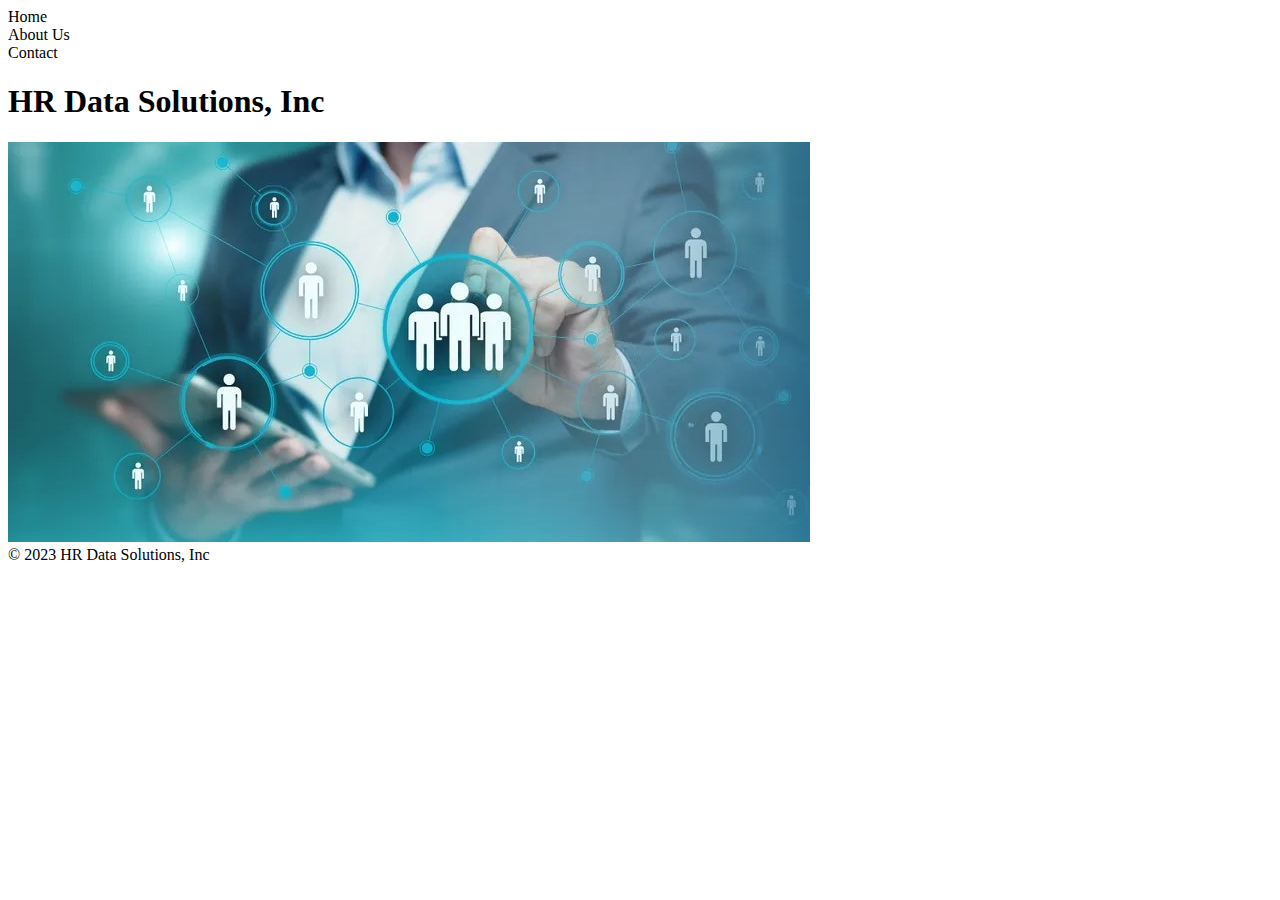
==== index.html @ 2198da19 "Created html file and created basic content, added image, and css empty file" ====
<!DOCTYPE html>
<html>
    <head>
        <title>Contact Information</title>
        <link rel="stylesheet" href="./styles.css">
    </head>
    <body>
        <header>
            <div>Home</div>
            <div>About Us</div>
            <div>Contact</div>
        </header>
        <h1>HR Data Solutions, Inc</h1>
        <section>
            <img src="./image1.jpg" alt="company image data analysis">
        </section>
        <footer>
            &#169 2023 HR Data Solutions, Inc
        </footer>
    </body>
</html>
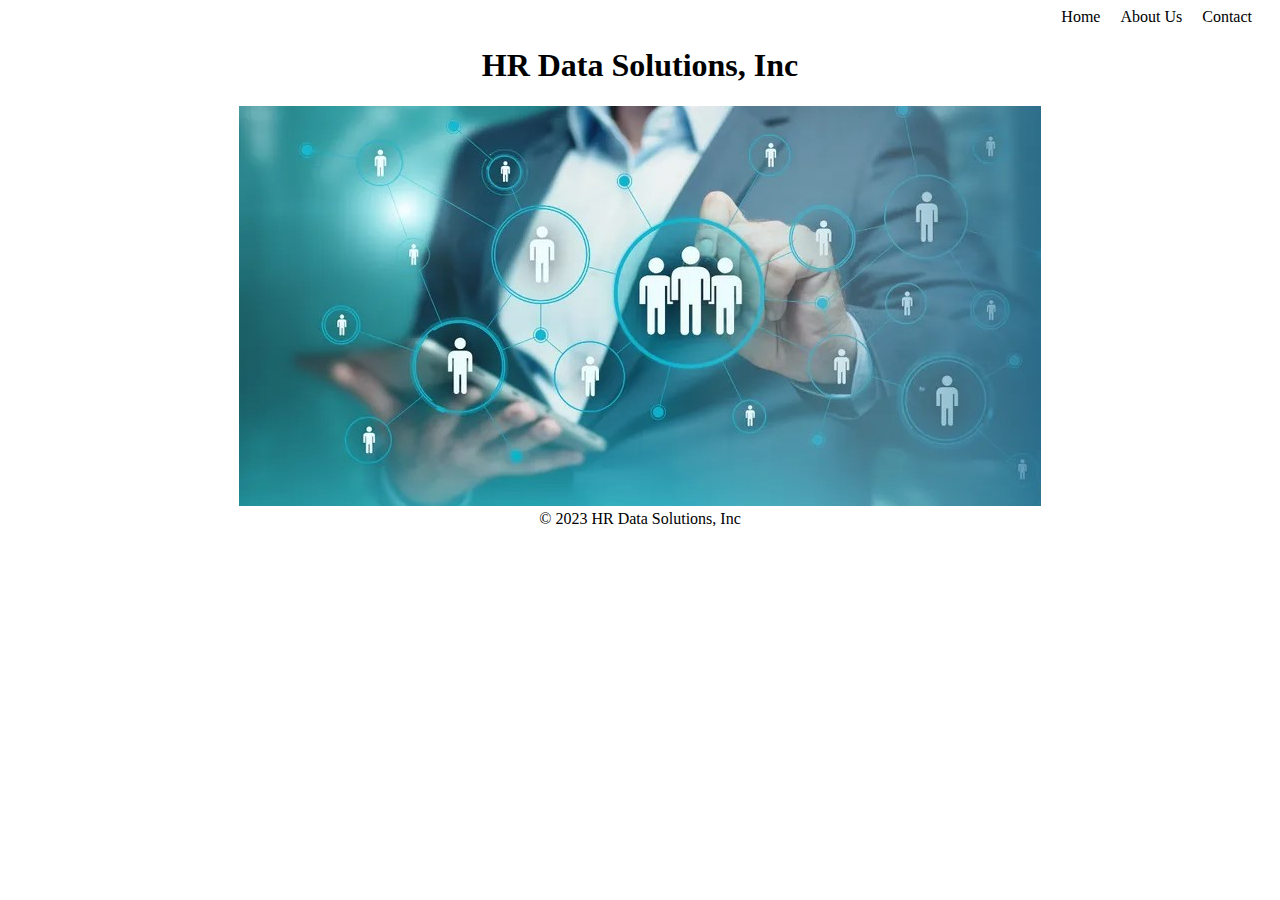
==== commit 27448045: "Added css positioing to the content" ====
--- a/index.html
+++ b/index.html
@@ -6,9 +6,9 @@
     </head>
     <body>
         <header>
-            <div>Home</div>
-            <div>About Us</div>
-            <div>Contact</div>
+            <div class="home-link">Home</div>
+            <div class="aboutus-link">About Us</div>
+            <div class="contact-link">Contact</div>
         </header>
         <h1>HR Data Solutions, Inc</h1>
         <section>
--- a/styles.css
+++ b/styles.css
@@ -0,0 +1,17 @@
+body {
+    font-family: 'Times New Roman', Times, serif;
+    text-align: center;
+}
+header {
+    display: flex;
+    justify-content: end;
+}
+.home-link {
+    margin-right: 20px;
+}
+.aboutus-link {
+    margin-right: 20px;
+}
+.contact-link {
+    margin-right: 20px;
+}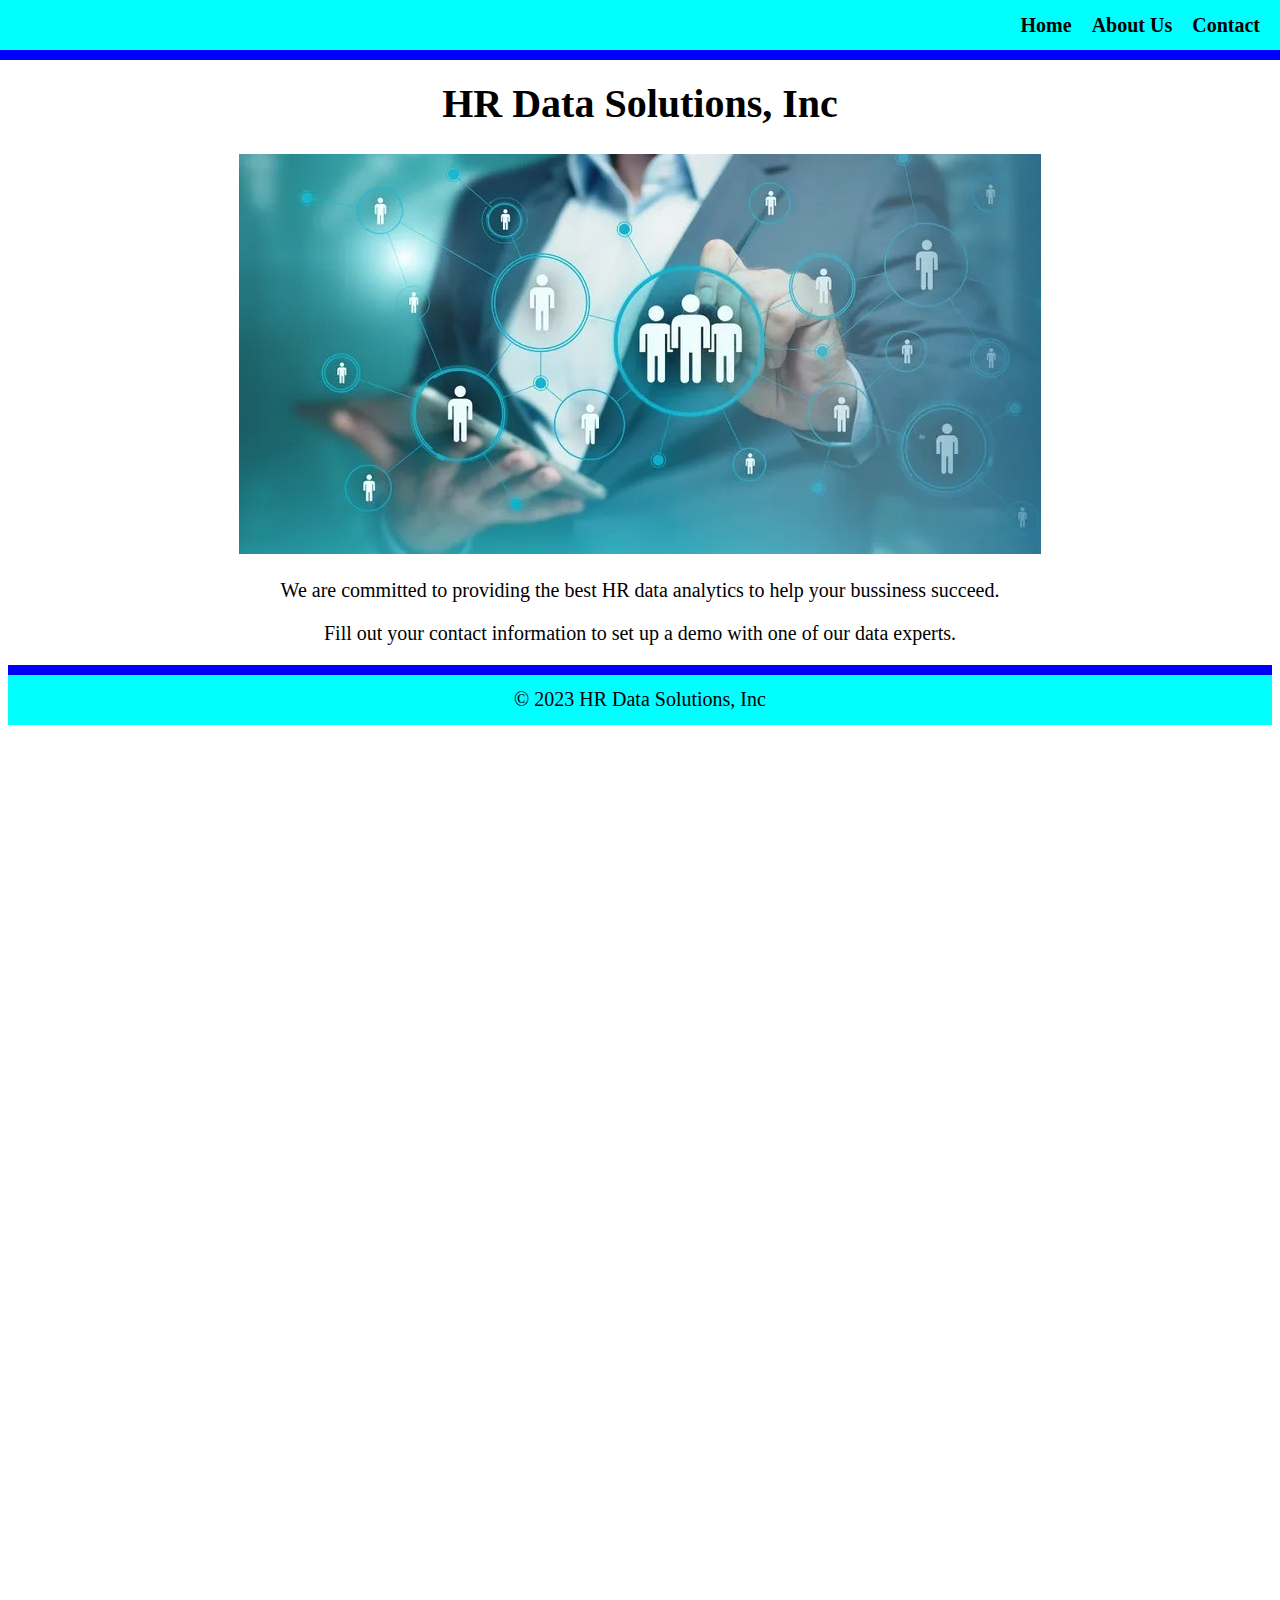
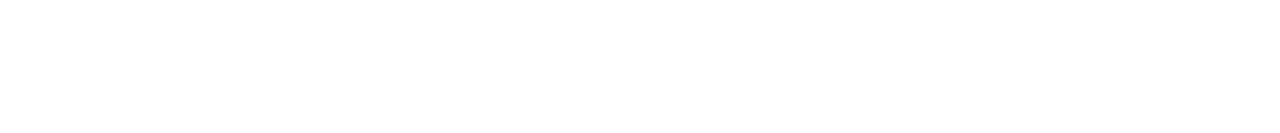
==== commit 78d000ce: "Added styles to the webpage" ====
--- a/index.html
+++ b/index.html
@@ -13,6 +13,8 @@
         <h1>HR Data Solutions, Inc</h1>
         <section>
             <img src="./image1.jpg" alt="company image data analysis">
+            <p>We are committed to providing the best HR data analytics to help your bussiness succeed.</p>
+            <p>Fill out your contact information to set up a demo with one of our data experts.</p>
         </section>
         <footer>
             &#169 2023 HR Data Solutions, Inc
--- a/styles.css
+++ b/styles.css
@@ -1,10 +1,24 @@
 body {
     font-family: 'Times New Roman', Times, serif;
+    font-size: 20px;
     text-align: center;
+    padding-bottom: 1000px;
 }
+
 header {
     display: flex;
     justify-content: end;
+    align-items: center;
+    position: fixed;
+    top: 0;
+    left: 0;
+    right: 0;
+    height: 50px;
+    background-color: aqua;
+    font-weight: bold;
+    border-bottom: 10px;
+    border-bottom-style: solid;
+    border-bottom-color: blue;
 }
 .home-link {
     margin-right: 20px;
@@ -14,4 +28,19 @@
 }
 .contact-link {
     margin-right: 20px;
+}
+
+h1 {
+    margin-top: 80px;
+}
+
+footer {
+    display: flex;
+    justify-content: center;
+    align-items: center;
+    height: 50px;
+    background-color: aqua;
+    border-top: 10px;
+    border-top-style: solid;
+    border-top-color: blue;
 }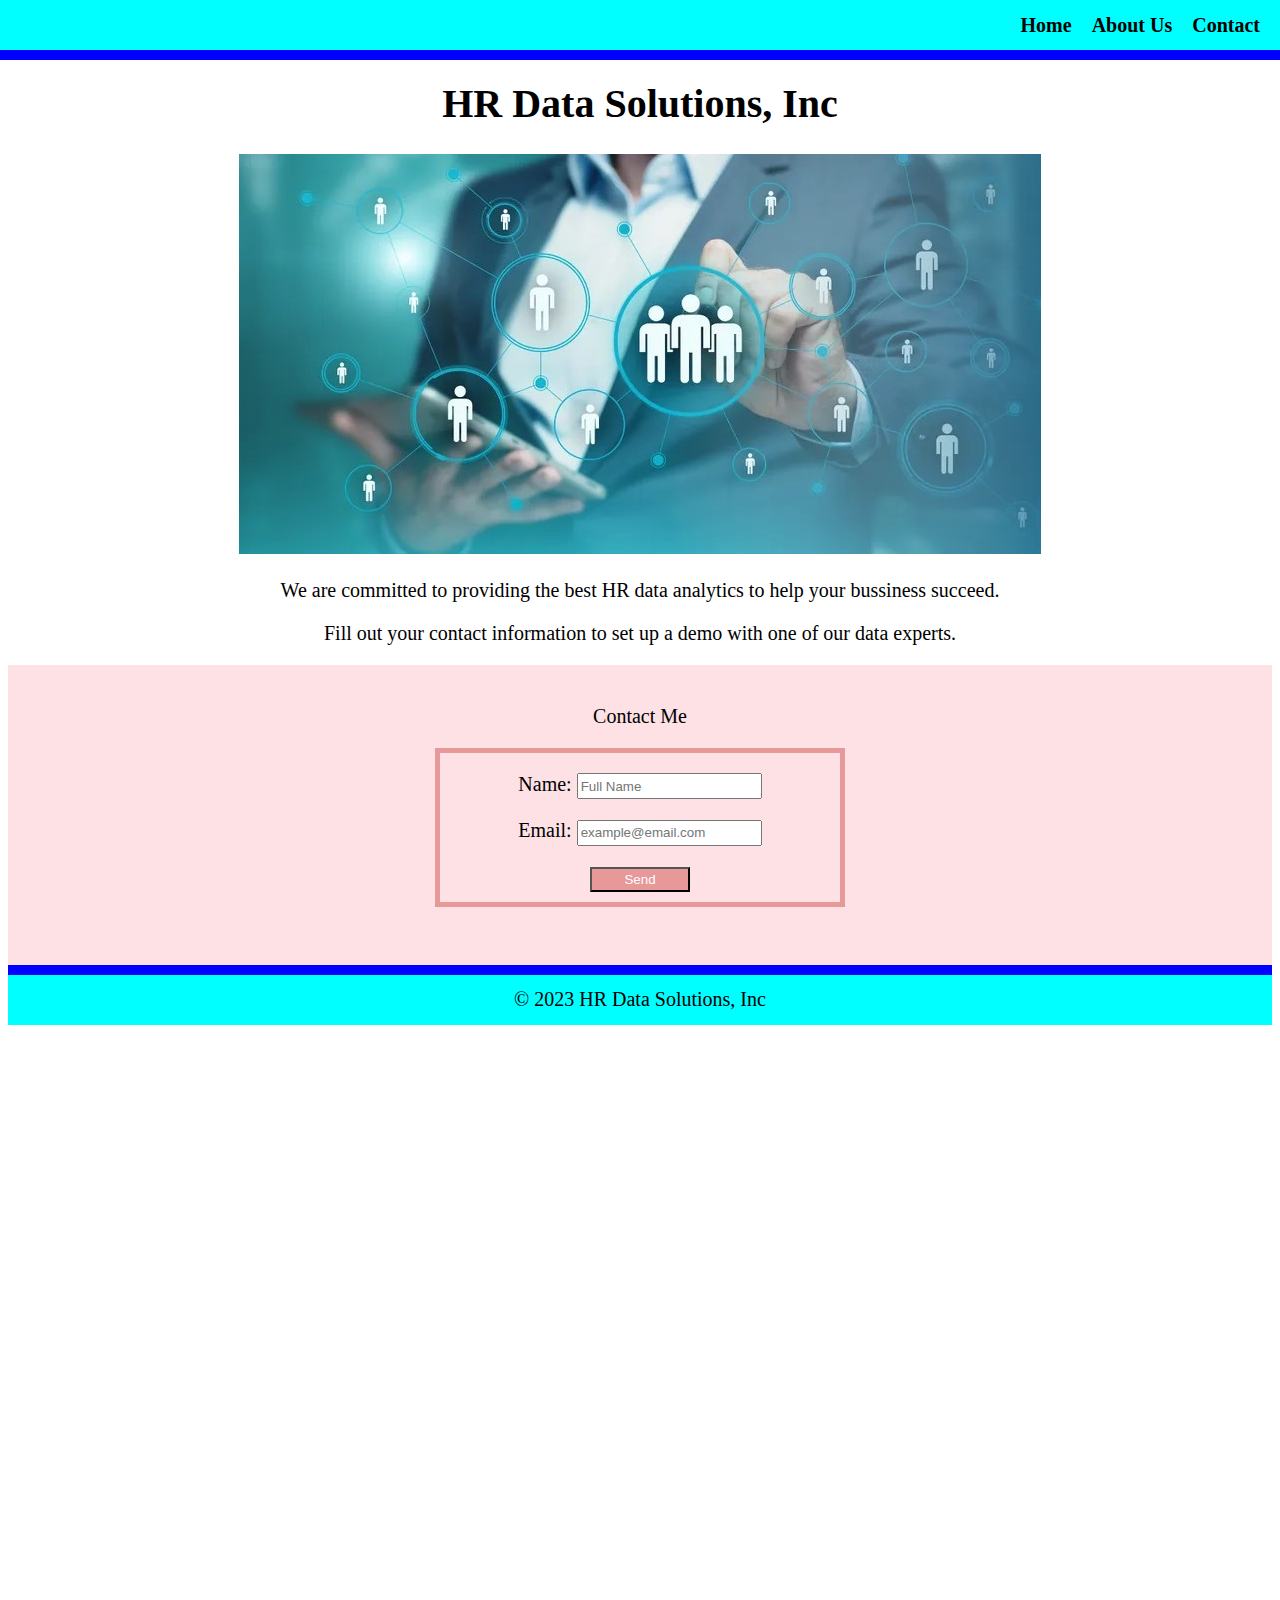
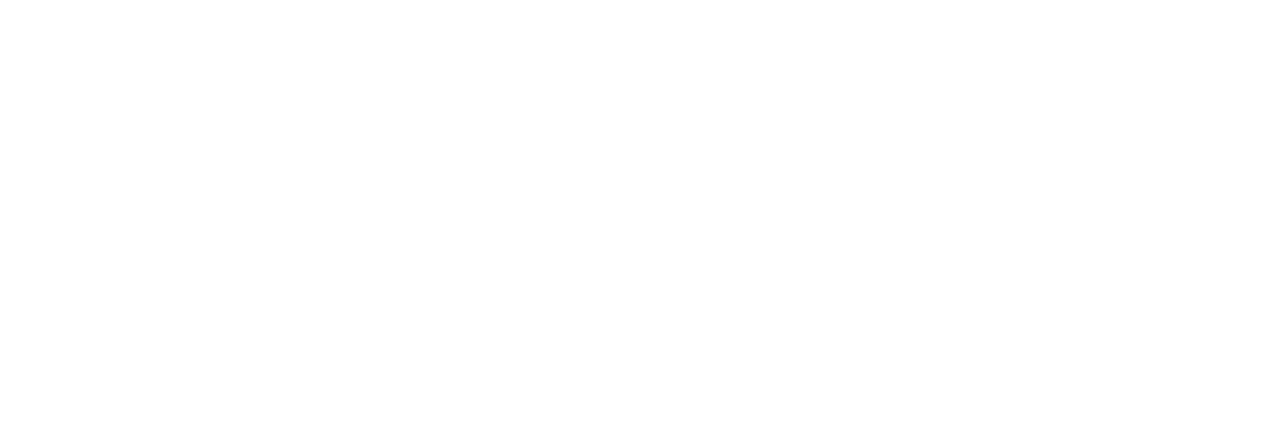
==== commit 6ae2365f: "added contact me section and css style for it" ====
--- a/index.html
+++ b/index.html
@@ -11,10 +11,18 @@
             <div class="contact-link">Contact</div>
         </header>
         <h1>HR Data Solutions, Inc</h1>
-        <section>
+        <section class="main-section">
             <img src="./image1.jpg" alt="company image data analysis">
             <p>We are committed to providing the best HR data analytics to help your bussiness succeed.</p>
             <p>Fill out your contact information to set up a demo with one of our data experts.</p>
+        </section>
+        <section class="contact-section">
+            <p>Contact Me</p>
+            <div class="contactform">
+                <p>Name: <input type="text" placeholder="Full Name"></p>
+                <p>Email: <input type="email" placeholder="example@email.com"></p>
+                <button class="submit-button">Send</button>
+            </div>
         </section>
         <footer>
             &#169 2023 HR Data Solutions, Inc
--- a/styles.css
+++ b/styles.css
@@ -34,6 +34,29 @@
     margin-top: 80px;
 }
 
+.contact-section {
+    height: 280px;
+    background-color: rgb(253, 225, 229);
+    padding-top: 20px;
+}
+.contactform {
+    border: 5px;
+    border-style: solid;
+    border-color: rgb(231, 152, 152);
+    width: 400px;
+    margin: auto;
+    padding-bottom: 10px;
+}
+input {
+    height: 20px;
+}
+.submit-button {
+    background-color: rgb(231, 152, 152);
+    color: white;
+    width: 100px;
+    height: 25px;
+}
+
 footer {
     display: flex;
     justify-content: center;
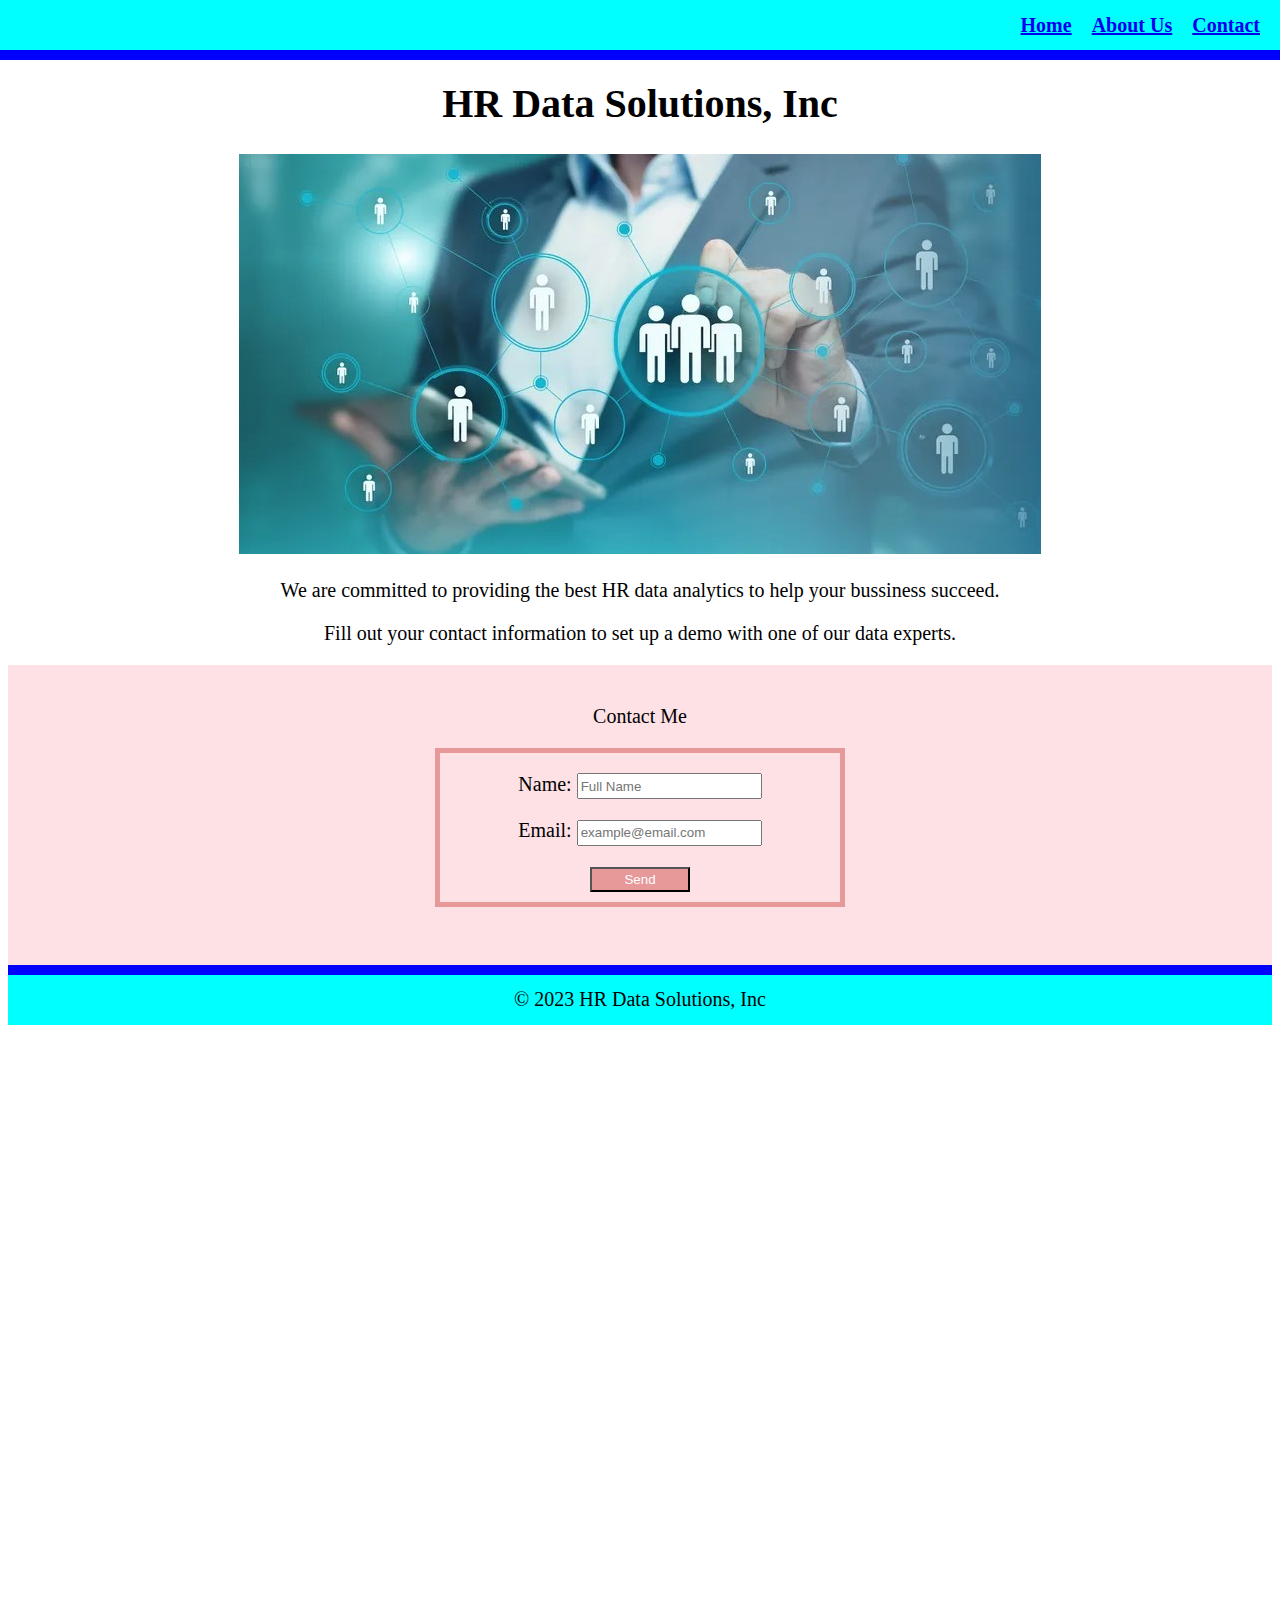
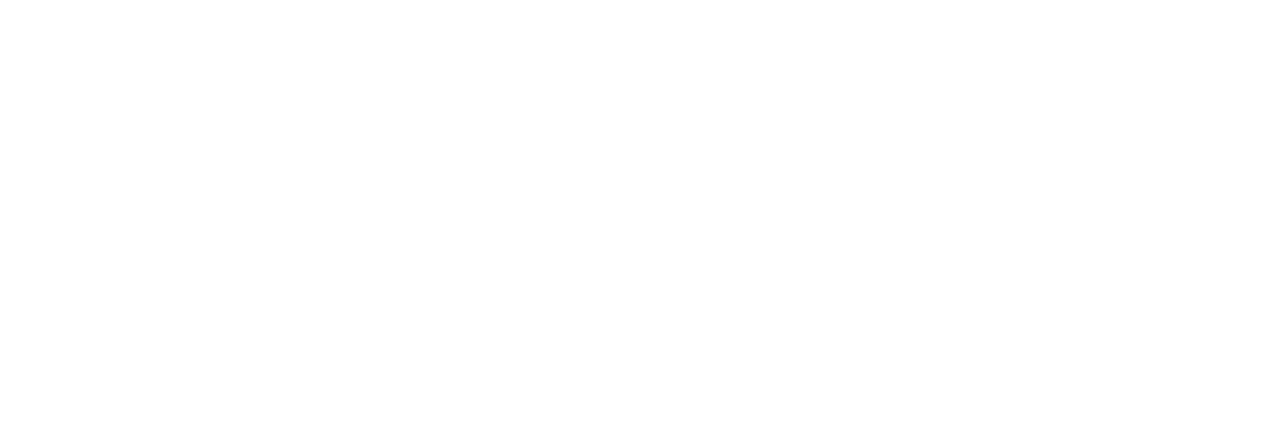
==== commit 148bd5f6: "added the contact link" ====
--- a/index.html
+++ b/index.html
@@ -6,9 +6,9 @@
     </head>
     <body>
         <header>
-            <div class="home-link">Home</div>
-            <div class="aboutus-link">About Us</div>
-            <div class="contact-link">Contact</div>
+            <div class="home-link"><a href="https://en.wikipedia.org/wiki/Home_page" target="_blank">Home</a></div>
+            <div class="aboutus-link"><a href="https://en.wikipedia.org/wiki/About_us" target="_blank">About Us</a></div>
+            <div class="contact-link"><a href="#contactname">Contact</a></div>
         </header>
         <h1>HR Data Solutions, Inc</h1>
         <section class="main-section">
@@ -19,7 +19,7 @@
         <section class="contact-section">
             <p>Contact Me</p>
             <div class="contactform">
-                <p>Name: <input type="text" placeholder="Full Name"></p>
+                <p>Name: <input id="contactname" type="text" placeholder="Full Name"></p>
                 <p>Email: <input type="email" placeholder="example@email.com"></p>
                 <button class="submit-button">Send</button>
             </div>
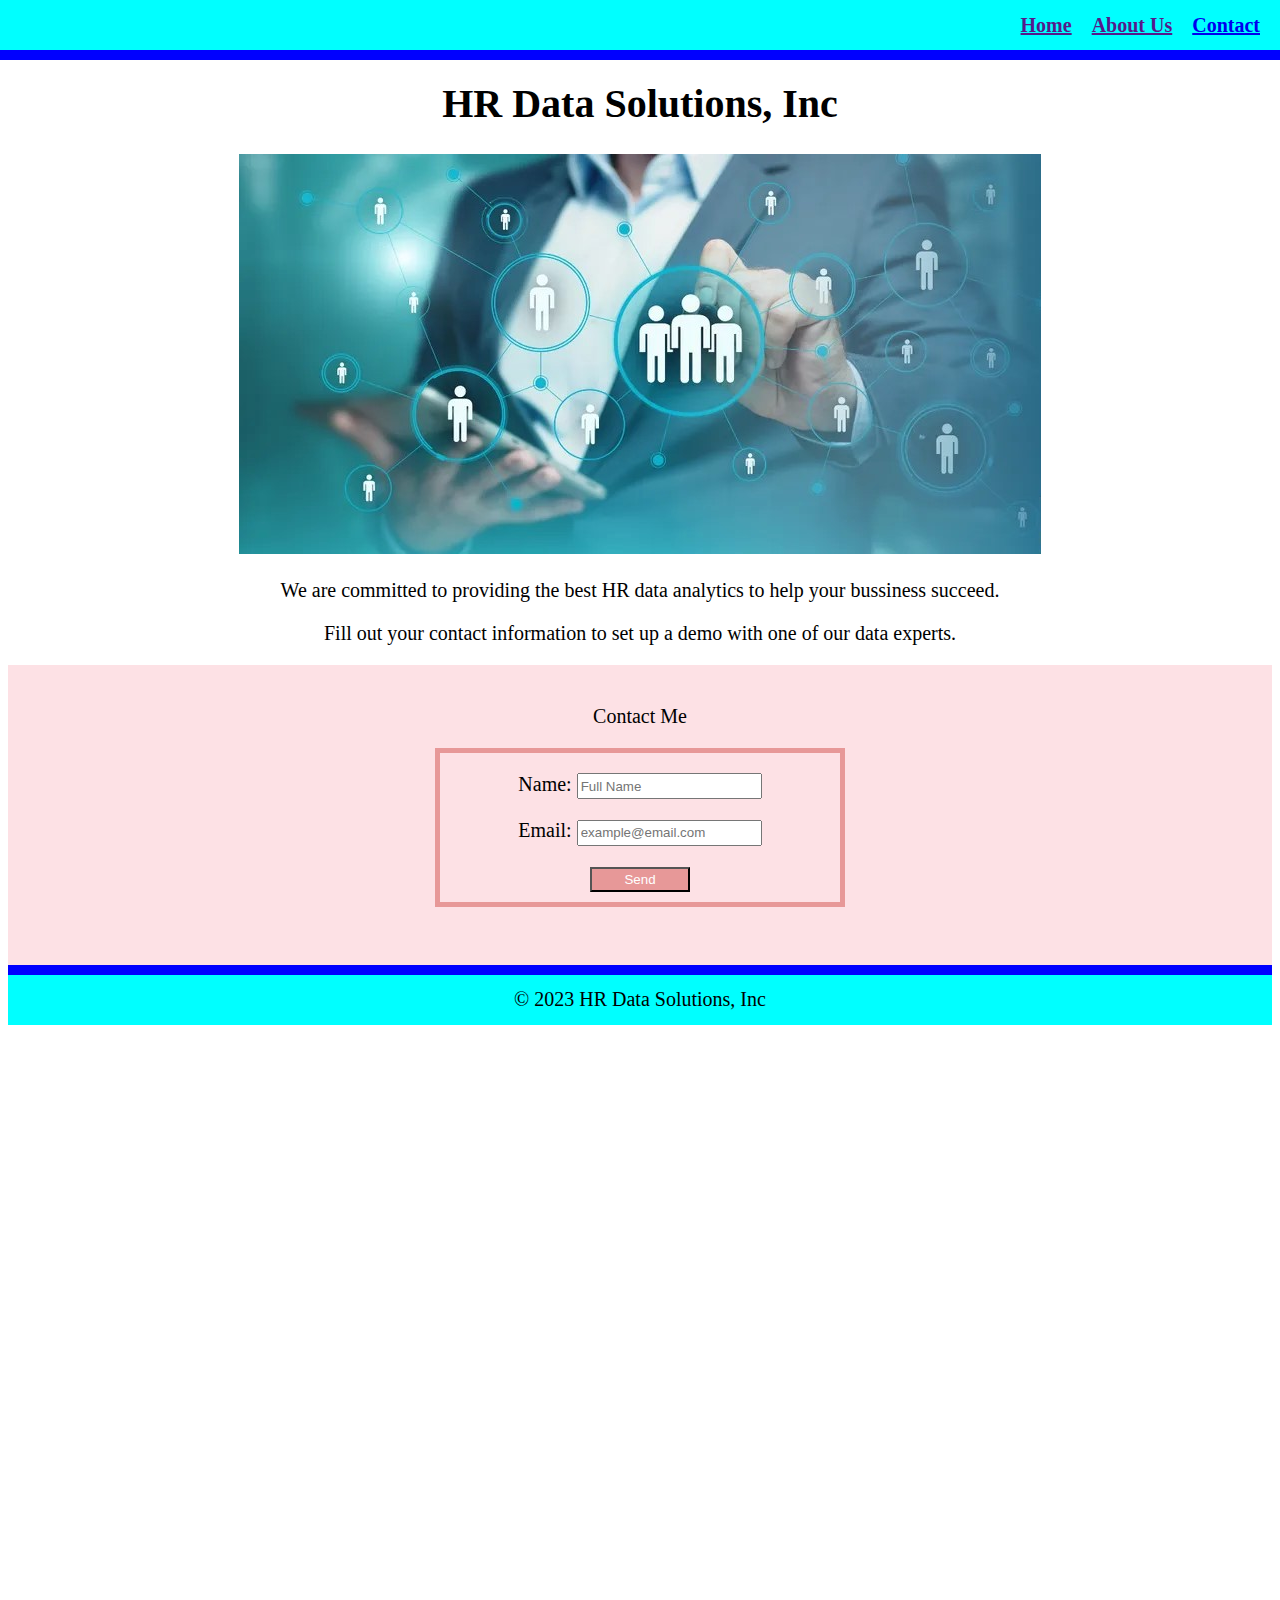
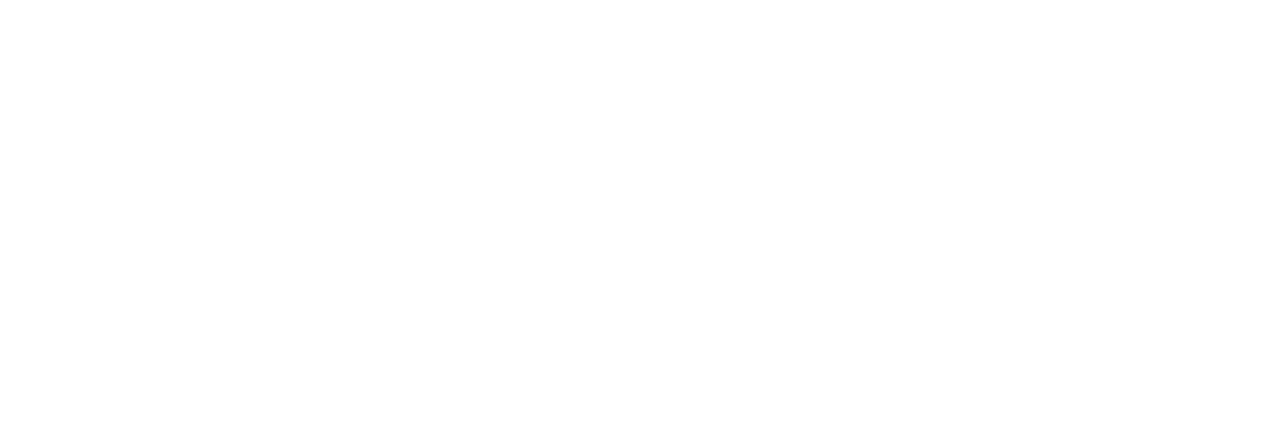
==== commit 95b73ca8: "fixed the contact link to show form fully on page" ====
--- a/index.html
+++ b/index.html
@@ -6,22 +6,22 @@
     </head>
     <body>
         <header>
-            <div class="home-link"><a href="https://en.wikipedia.org/wiki/Home_page" target="_blank">Home</a></div>
-            <div class="aboutus-link"><a href="https://en.wikipedia.org/wiki/About_us" target="_blank">About Us</a></div>
-            <div class="contact-link"><a href="#contactname">Contact</a></div>
+            <div class="home-link"><a href="" target="_blank">Home</a></div>
+            <div class="aboutus-link"><a href="" target="_blank">About Us</a></div>
+            <div class="contact-link"><a href="#contact-section">Contact</a></div>
         </header>
         <h1>HR Data Solutions, Inc</h1>
-        <section class="main-section">
+        <section id="main-section">
             <img src="./image1.jpg" alt="company image data analysis">
             <p>We are committed to providing the best HR data analytics to help your bussiness succeed.</p>
             <p>Fill out your contact information to set up a demo with one of our data experts.</p>
         </section>
-        <section class="contact-section">
+        <section id="contact-section">
             <p>Contact Me</p>
-            <div class="contactform">
-                <p>Name: <input id="contactname" type="text" placeholder="Full Name"></p>
+            <div id="contactform">
+                <p>Name: <input type="text" placeholder="Full Name"></p>
                 <p>Email: <input type="email" placeholder="example@email.com"></p>
-                <button class="submit-button">Send</button>
+                <button id="submit-button">Send</button>
             </div>
         </section>
         <footer>
--- a/styles.css
+++ b/styles.css
@@ -34,12 +34,12 @@
     margin-top: 80px;
 }
 
-.contact-section {
+#contact-section {
     height: 280px;
     background-color: rgb(253, 225, 229);
     padding-top: 20px;
 }
-.contactform {
+#contactform {
     border: 5px;
     border-style: solid;
     border-color: rgb(231, 152, 152);
@@ -50,7 +50,7 @@
 input {
     height: 20px;
 }
-.submit-button {
+#submit-button {
     background-color: rgb(231, 152, 152);
     color: white;
     width: 100px;
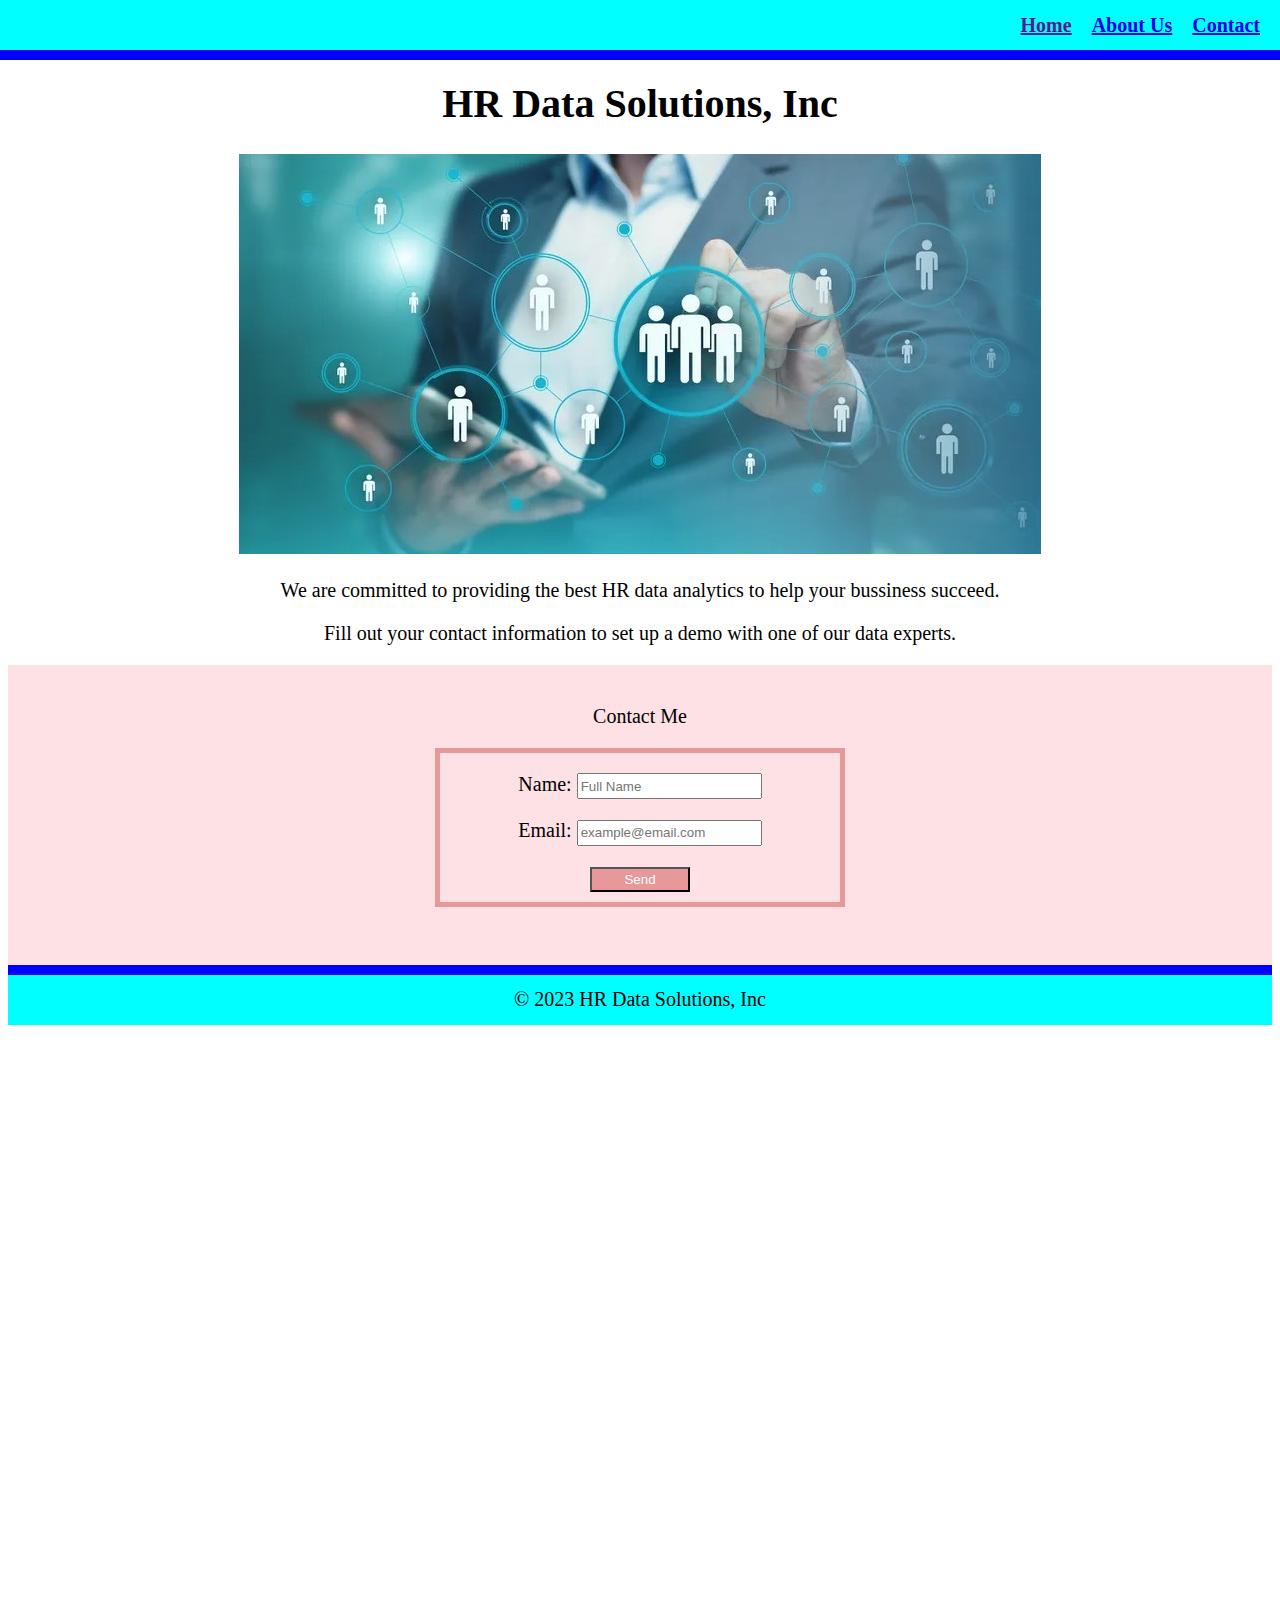
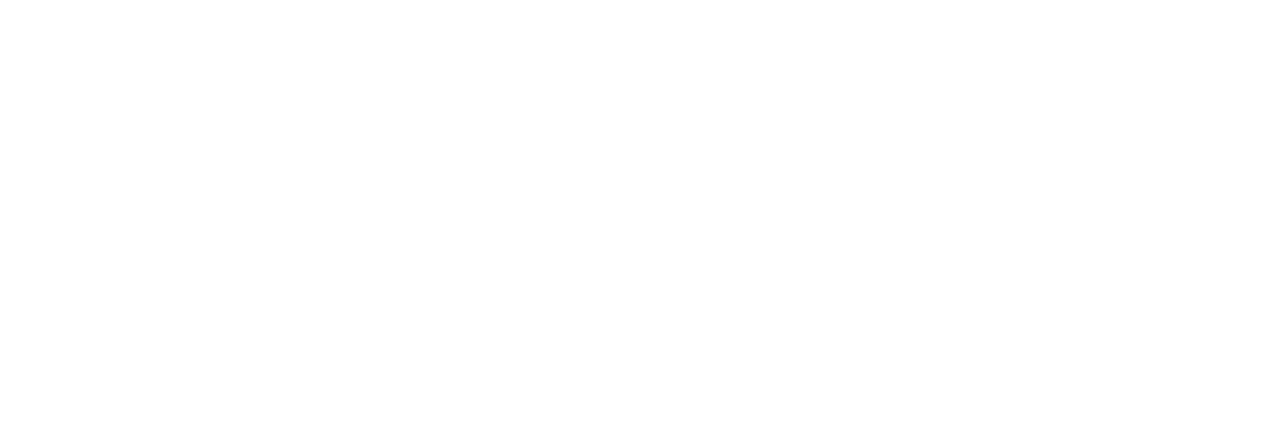
==== commit 9c1b0f28: "added the about us webpage" ====
--- a/index.html
+++ b/index.html
@@ -6,8 +6,8 @@
     </head>
     <body>
         <header>
-            <div class="home-link"><a href="" target="_blank">Home</a></div>
-            <div class="aboutus-link"><a href="" target="_blank">About Us</a></div>
+            <div class="home-link"><a href="">Home</a></div>
+            <div class="aboutus-link"><a href="./aboutus.html">About Us</a></div>
             <div class="contact-link"><a href="#contact-section">Contact</a></div>
         </header>
         <h1>HR Data Solutions, Inc</h1>
--- a/styles.css
+++ b/styles.css
@@ -30,7 +30,7 @@
     margin-right: 20px;
 }
 
-h1 {
+h1, h2, h3 {
     margin-top: 80px;
 }
 
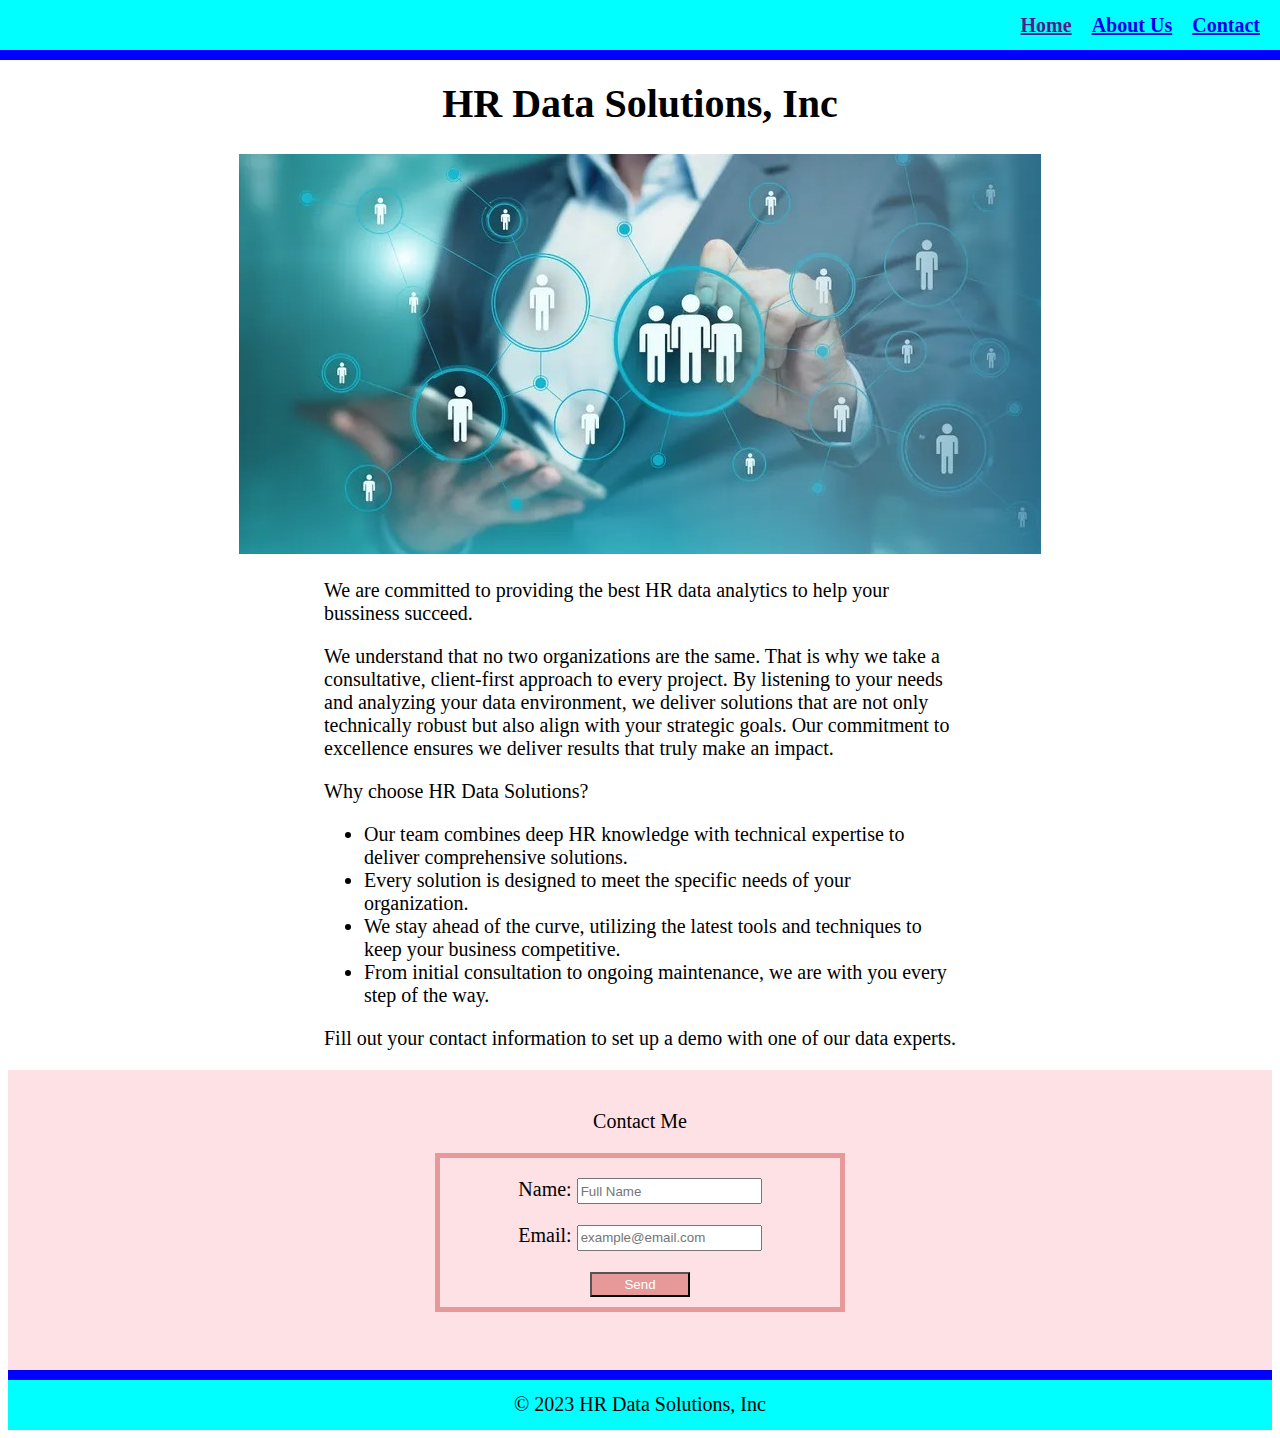
==== commit 156383e0: "built on the about us page, updated the home page content and alignment" ====
--- a/index.html
+++ b/index.html
@@ -10,21 +10,37 @@
             <div class="aboutus-link"><a href="./aboutus.html">About Us</a></div>
             <div class="contact-link"><a href="#contact-section">Contact</a></div>
         </header>
-        <h1>HR Data Solutions, Inc</h1>
-        <section id="main-section">
-            <img src="./image1.jpg" alt="company image data analysis">
-            <p>We are committed to providing the best HR data analytics to help your bussiness succeed.</p>
-            <p>Fill out your contact information to set up a demo with one of our data experts.</p>
-        </section>
-        <section id="contact-section">
-            <p>Contact Me</p>
-            <div id="contactform">
-                <p>Name: <input type="text" placeholder="Full Name"></p>
-                <p>Email: <input type="email" placeholder="example@email.com"></p>
-                <button id="submit-button">Send</button>
-            </div>
-        </section>
-        <footer>
+        <main class="centered">
+            <h1>HR Data Solutions, Inc</h1>
+            <section id="main-section">
+                <img src="./image1.jpg" alt="company image data analysis">
+                <div id="chooseus">
+                    <p>We are committed to providing the best HR data analytics to help your bussiness succeed.</p>
+                    <p>We understand that no two organizations are the same. 
+                        That is why we take a consultative, client-first approach to every project. 
+                        By listening to your needs and analyzing your data environment, we deliver solutions that are not only technically robust but also align with your strategic goals. 
+                        Our commitment to excellence ensures we deliver results that truly make an impact.
+                    </p>
+                    <p>Why choose HR Data Solutions?</p>
+                    <ul>
+                        <li>Our team combines deep HR knowledge with technical expertise to deliver comprehensive solutions.</li>
+                        <li>Every solution is designed to meet the specific needs of your organization.</li>
+                        <li>We stay ahead of the curve, utilizing the latest tools and techniques to keep your business competitive.</li>
+                        <li>From initial consultation to ongoing maintenance, we are with you every step of the way.</li>
+                    </ul>
+                </div>
+                <p>Fill out your contact information to set up a demo with one of our data experts.</p>
+            </section>
+            <section id="contact-section">
+                <p>Contact Me</p>
+                <div id="contactform">
+                    <p>Name: <input type="text" placeholder="Full Name"></p>
+                    <p>Email: <input type="email" placeholder="example@email.com"></p>
+                    <button id="submit-button">Send</button>
+                </div>
+            </section>
+        </main>
+        <footer class="centered">
             &#169 2023 HR Data Solutions, Inc
         </footer>
     </body>
--- a/styles.css
+++ b/styles.css
@@ -1,8 +1,6 @@
 body {
     font-family: 'Times New Roman', Times, serif;
     font-size: 20px;
-    text-align: center;
-    padding-bottom: 1000px;
 }
 
 header {
@@ -20,6 +18,9 @@
     border-bottom-style: solid;
     border-bottom-color: blue;
 }
+.centered {
+    text-align: center;
+}
 .home-link {
     margin-right: 20px;
 }
@@ -34,6 +35,11 @@
     margin-top: 80px;
 }
 
+#chooseus {
+    width: 50%;
+    text-align: left;
+    margin: auto;
+}
 #contact-section {
     height: 280px;
     background-color: rgb(253, 225, 229);
